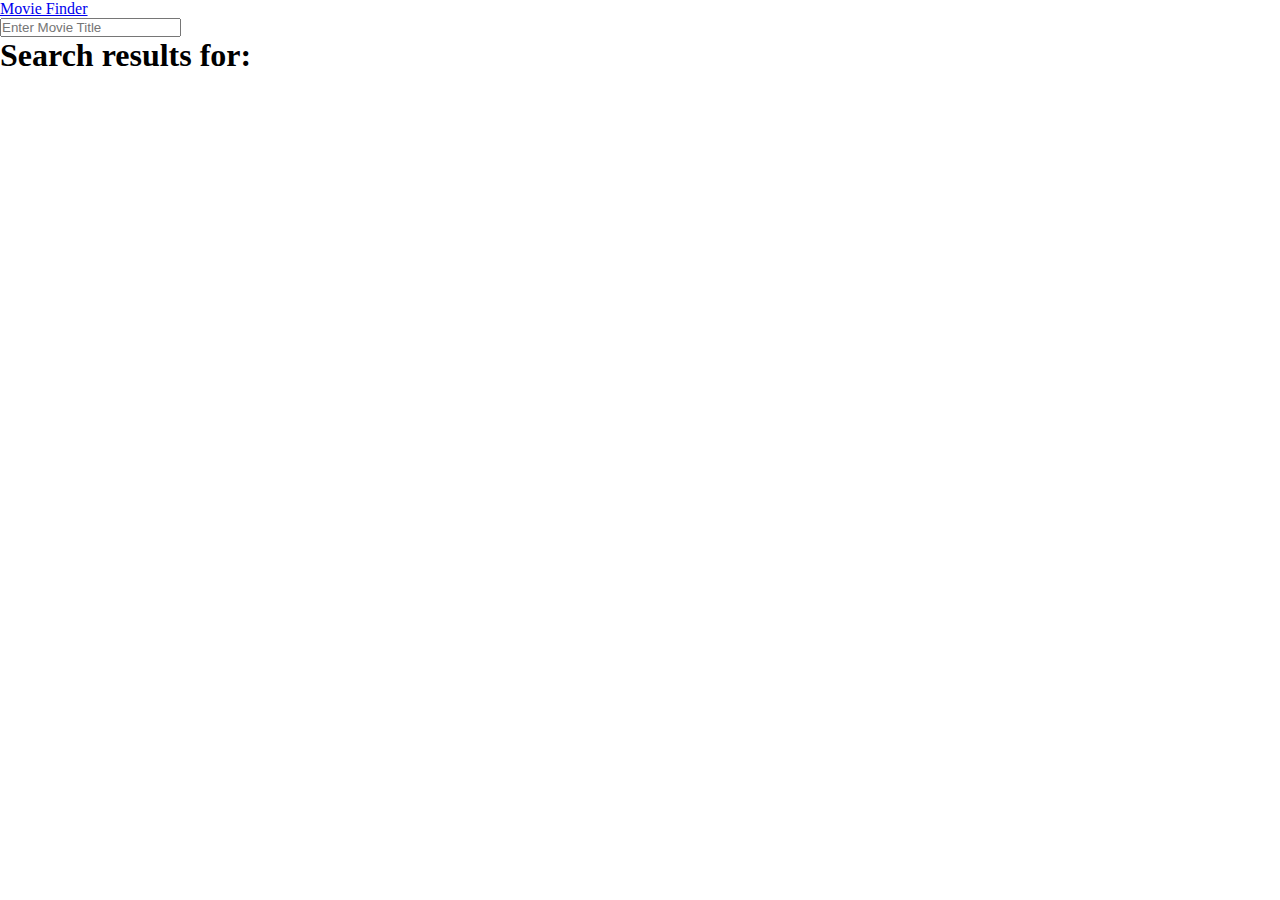
==== index.html @ a12430fb "first version dev" ====
<!DOCTYPE html>
<html lang="en">
<head>
    <meta charset="UTF-8">
    <meta name="viewport" content="width=device-width, initial-scale=1.0">
    <title>MovieFinder</title>
    <link rel="stylesheet" href="https://fonts.googleapis.com/css2?family=Material+Symbols+Outlined:opsz,wght,FILL,GRAD@20..48,100..700,0..1,-50..200" />
    <link rel="stylesheet" href="css/style.css">
</head>
<body>
    <header class="center">
        <a href="index.html">
            Movie Finder
        </a>
    </header>

    <input class="input" type="text" name="query" placeholder="Enter Movie Title">

    <!-- <form class="center form" name="searchMovieForm">
        <input class="form__input" type="text" name="query" placeholder="Enter Movie Title">
        <button class="form__btn">
            <span class="material-symbols-outlined">
                search
            </span>
        </button>
    </form> -->

    <main class="center">
        <section class="search-results">
            <h1>
                Search results for: <span class="query"></span>
            </h1>
            <!-- <article class="search-results__item">
                <picture class="search-results__poster">
                    <img class="search-results__poster-img" src="https://www.omdbapi.com/src/poster.jpg" alt="#">
                </picture>
                <h2 class="search-results__title">
                    Lorem ipsum dolor sit amet.
                </h2>
                <p class="search-results__plot">
                    Lorem ipsum dolor sit amet consectetur, adipisicing elit. Illo sit voluptatem eligendi, molestiae culpa vel rem numquam quae eaque error?
                </p>
                <a href="#">
                    About
                    <span class="material-symbols-outlined">
                        arrow_forward_ios
                    </span>
                </a>
                
            </article> -->
        </section>
    </main>
    
</body>
<script src="js/main.js"></script>
</html>
---- css/style.css ----
.material-symbols-outlined {
  font-variation-settings: "FILL" 0, "wght" 400, "GRAD" 0, "opsz" 24;
}

* {
  box-sizing: border-box;
  margin: 0;
  padding: 0;
}

a, button {
  transition: 0.3s;
  cursor: pointer;
}

img {
  display: block;
  max-width: 100%;
}

/*# sourceMappingURL=style.css.map */
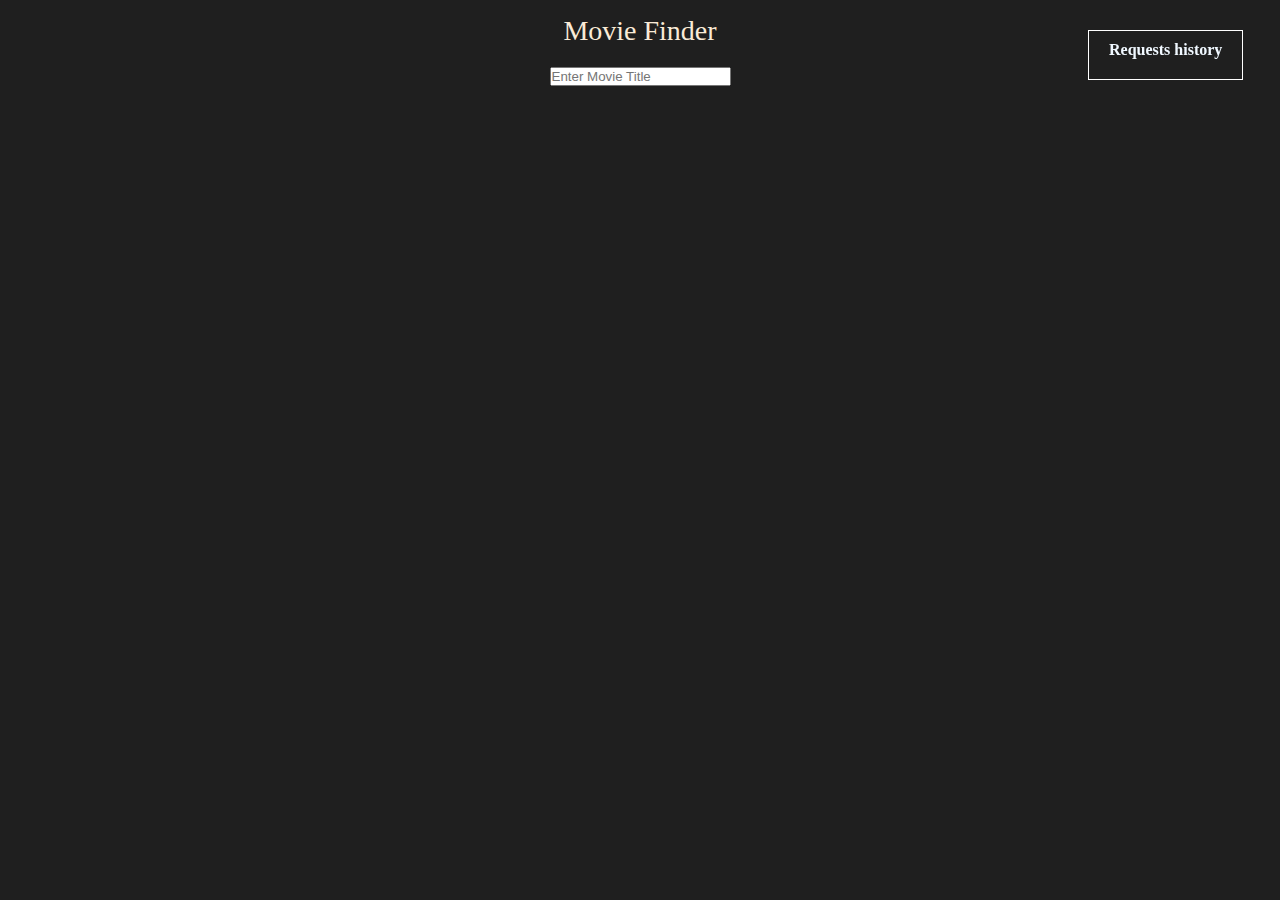
==== commit 8802637e: "history items" ====
--- a/index.html
+++ b/index.html
@@ -8,13 +8,15 @@
     <link rel="stylesheet" href="css/style.css">
 </head>
 <body>
-    <header class="center">
-        <a href="index.html">
+    <header class="">
+        <a class="header-title" href="index.html">
             Movie Finder
         </a>
     </header>
-
-    <input class="input" type="text" name="query" placeholder="Enter Movie Title">
+    <div class="input">
+        <input type="text" name="query" placeholder="Enter Movie Title">
+    </div>
+    
 
     <!-- <form class="center form" name="searchMovieForm">
         <input class="form__input" type="text" name="query" placeholder="Enter Movie Title">
@@ -25,30 +27,35 @@
         </button>
     </form> -->
 
-    <main class="center">
+    <main class="center main">
         <section class="search-results">
-            <h1>
-                Search results for: <span class="query"></span>
-            </h1>
             <!-- <article class="search-results__item">
                 <picture class="search-results__poster">
                     <img class="search-results__poster-img" src="https://www.omdbapi.com/src/poster.jpg" alt="#">
                 </picture>
-                <h2 class="search-results__title">
-                    Lorem ipsum dolor sit amet.
-                </h2>
-                <p class="search-results__plot">
-                    Lorem ipsum dolor sit amet consectetur, adipisicing elit. Illo sit voluptatem eligendi, molestiae culpa vel rem numquam quae eaque error?
-                </p>
-                <a href="#">
-                    About
-                    <span class="material-symbols-outlined">
-                        arrow_forward_ios
-                    </span>
-                </a>
-                
+                <div class="search-results-data">
+                    <h2 class="search-results__title">
+                        Lorem ipsum dolor sit amet.
+                    </h2>
+                    <p class="search-results__type">
+                        Type: Movie
+                    </p>
+                    <p class="search-results__year">
+                        Year: 2020
+                    </p>
+                    <a class="search-results-link" href="#">
+                        About
+                    </a>
+                </div>
             </article> -->
         </section>
+        <div class="requests-history">
+            <h4 class="requests-history-title">Requests history</h4>
+            <div class="requests-history-item"></div>
+        </div>
+
+
+
     </main>
     
 </body>
--- a/css/style.css
+++ b/css/style.css
@@ -6,6 +6,11 @@
   box-sizing: border-box;
   margin: 0;
   padding: 0;
+}
+
+.center {
+  padding-left: calc(50vw - 584px);
+  padding-right: calc(50vw - 584px);
 }
 
 a, button {
@@ -18,4 +23,108 @@
   max-width: 100%;
 }
 
+body {
+  background: #1f1f1f;
+}
+
+.main {
+  color: aliceblue;
+}
+
+.input {
+  margin-top: 20px;
+  text-align: center;
+}
+
+.requests-history {
+  position: fixed;
+  display: block;
+  padding: 10px 20px;
+  left: 85%;
+  top: 30px;
+  border: 1px solid white;
+  color: aliceblue;
+}
+
+.requests-history-title {
+  padding-bottom: 10px;
+}
+
+.requests-history-item {
+  cursor: pointer;
+}
+
+.search-results__item {
+  display: flex;
+  background: #353535;
+  margin: 40px 80px;
+  gap: 40px;
+}
+
+.search-results__title {
+  padding-bottom: 30px;
+  padding-top: 10px;
+}
+
+.search-results-link {
+  text-decoration: none;
+  color: #353535;
+  background: antiquewhite;
+  padding: 5px;
+  margin-top: 10px;
+  width: 120px;
+  border-radius: 5px;
+}
+
+.material-symbols-outlined {
+  width: 5px;
+  height: 5px;
+}
+
+.single__imdb-score-value {
+  color: yellowgreen;
+  font-weight: 900;
+  font-size: 21px;
+}
+
+.single__imdb-score {
+  padding-bottom: 30px;
+}
+
+.search-results__plot {
+  width: 500px;
+}
+
+.search-results__data {
+  padding-bottom: 30px;
+}
+
+.search-results__type {
+  padding-bottom: 20px;
+}
+
+.search-results__year {
+  padding-bottom: 40px;
+}
+
+.movies-link {
+  display: block;
+  text-decoration: none;
+  color: #353535;
+  background: antiquewhite;
+  padding: 5px;
+  margin-top: 10px;
+  width: 120px;
+  border-radius: 5px;
+}
+
+.header-title {
+  display: block;
+  text-decoration: none;
+  color: antiquewhite;
+  font-size: 28px;
+  text-align: center;
+  margin-top: 15px;
+}
+
 /*# sourceMappingURL=style.css.map */
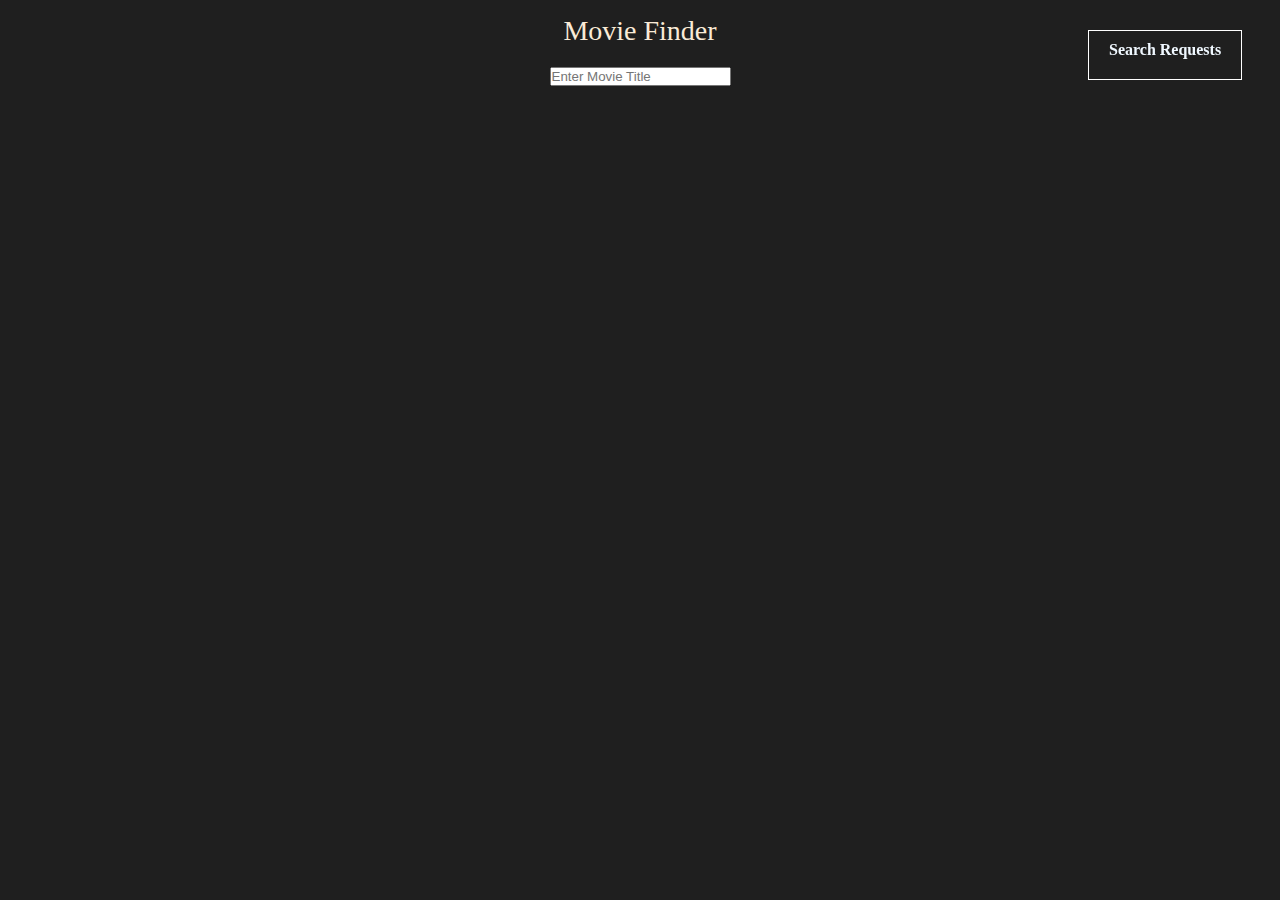
==== commit 119dfb1c: "search-requests title" ====
--- a/index.html
+++ b/index.html
@@ -49,9 +49,9 @@
                 </div>
             </article> -->
         </section>
-        <div class="requests-history">
-            <h4 class="requests-history-title">Requests history</h4>
-            <div class="requests-history-item"></div>
+        <div class="search-requests">
+            <h4 class="search-requests-title">Search Requests</h4>
+            <div class="search-requests-item"></div>
         </div>
 
 
--- a/css/style.css
+++ b/css/style.css
@@ -36,7 +36,7 @@
   text-align: center;
 }
 
-.requests-history {
+.search-requests {
   position: fixed;
   display: block;
   padding: 10px 20px;
@@ -46,11 +46,11 @@
   color: aliceblue;
 }
 
-.requests-history-title {
+.search-requests-title {
   padding-bottom: 10px;
 }
 
-.requests-history-item {
+.search-requests-item {
   cursor: pointer;
 }
 
@@ -93,6 +93,7 @@
 
 .search-results__plot {
   width: 500px;
+  padding-bottom: 30px;
 }
 
 .search-results__data {
@@ -127,4 +128,8 @@
   margin-top: 15px;
 }
 
+.single__runtime {
+  padding-bottom: 20px;
+}
+
 /*# sourceMappingURL=style.css.map */
